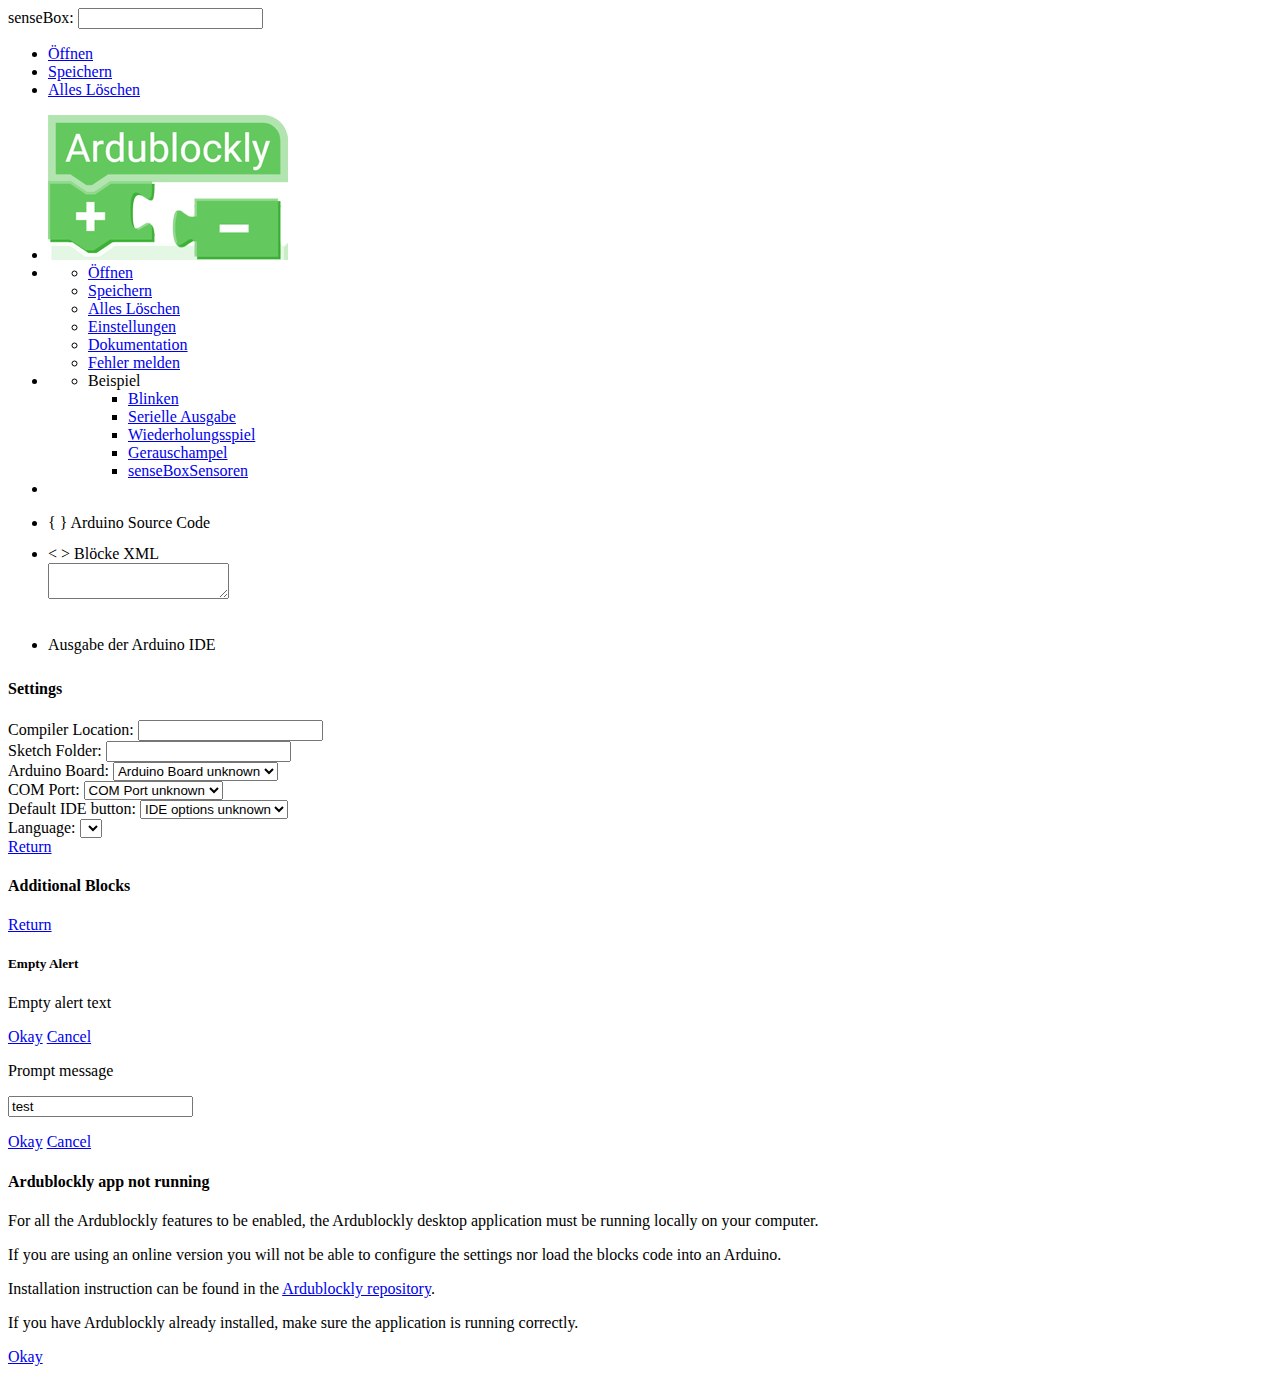
==== ardublockly/index.html @ befe74bf "added examples for senseBox and bugfix" ====
<!DOCTYPE HTML>
<html>
<head>
  <meta http-equiv="Content-Type" content="text/html; charset=UTF-8">
  <meta name="viewport" content="width=device-width, initial-scale=1">
  <meta name="theme-color" content="#00878F">
  <link rel="icon" href="img/favicon.ico">
  <title class="translatable_title">Ardublockly</title>

  <!-- Materialize, Prettify, and Ardublockly CSS -->
  <link rel="stylesheet" href="materialize/materialize.css" media="screen,projection">
  <link rel="stylesheet" href="prettify/arduino.css">
  <link rel="stylesheet" href="ardublockly.css" media="screen,projection">

  <!-- Ardublockly - These three files contain the compress version -->
  <!--script src="../blockly/blockly_compressed.js"></script>
  <script src="../blockly/blocks_compressed.js"></script>
  <script src="../blockly/arduino_compressed.js"></script-->
  <!-- To use the uncompressed version comment out the above and comment in the ones below -->
  <script src="../blockly/blockly_uncompressed.js"></script>
  <script src="../blockly/blocks/arduino/sensebox.js"></script>
  <script src="../blockly/blocks/logic.js"></script>
  <script src="../blockly/blocks/loops.js"></script>
  <script src="../blockly/blocks/math.js"></script>
  <script src="../blockly/blocks/text.js"></script>
  <script src="../blockly/blocks/lists.js"></script>
  <script src="../blockly/blocks/colour.js"></script>
  <script src="../blockly/blocks/variables.js"></script>
  <script src="../blockly/blocks/procedures.js"></script>
  <script src="../blockly/blocks/arduino/io.js"></script>
  <script src="../blockly/blocks/arduino/map.js"></script>
  <script src="../blockly/blocks/arduino/procedures.js"></script>
  <script src="../blockly/blocks/arduino/serial.js"></script>
  <script src="../blockly/blocks/arduino/servo.js"></script>
  <script src="../blockly/blocks/arduino/spi.js"></script>
  <script src="../blockly/blocks/arduino/stepper.js"></script>
  <script src="../blockly/blocks/arduino/time.js"></script>
  <script src="../blockly/blocks/arduino/tone.js"></script>
  <script src="../blockly/blocks/arduino/variables.js"></script>
  <script src="../blockly/generators/arduino.js"></script>
  <script src="../blockly/generators/arduino/boards.js"></script>
  <script src="../blockly/generators/arduino/io.js"></script>
  <script src="../blockly/generators/arduino/lists.js"></script>
  <script src="../blockly/generators/arduino/logic.js"></script>
  <script src="../blockly/generators/arduino/loops.js"></script>
  <script src="../blockly/generators/arduino/map.js"></script>
  <script src="../blockly/generators/arduino/math.js"></script>
  <script src="../blockly/generators/arduino/procedures.js"></script>
  <script src="../blockly/generators/arduino/serial.js"></script>
  <script src="../blockly/generators/arduino/servo.js"></script>
  <script src="../blockly/generators/arduino/spi.js"></script>
  <script src="../blockly/generators/arduino/stepper.js"></script>
  <script src="../blockly/generators/arduino/text.js"></script>
  <script src="../blockly/generators/arduino/time.js"></script>
  <script src="../blockly/generators/arduino/tone.js"></script>
  <script src="../blockly/generators/arduino/variables.js"></script>
  <script src="../blockly/generators/arduino/sensebox.js"></script>

  <!-- Default language js files, user selection appended to head on load -->

  <script src="../blockly/msg/js/de.js"></script>
  <script src="msg/de.js"></script>
</head>

<body>
  <!-- Horizontal Navigation bar -->
  <nav class="nav-fixed arduino_teal">
    <div class="nav-wrapper container">
      <a class="show-on-large button-collapse" href="#" data-activates="slide-out" id="button-collapse"><i class="mdi-navigation-menu"></i></a>
      <a id="logo-container" class="brand-logo">
        <span class="app_title translatable_title">senseBox:</span>
        <!-- Sketch name editable text field -->
        <span class="sketch_name_wrapper">
          <i class="mdi-image-edit sketch_name_icon"></i>
          <input id="sketch_name" class="sketch_name" type="text">
        </span>
      </a>
      <!-- Horizontal Navbar links only shown on large resolutions -->
      <ul id="nav-mobile" class="right hide-on-med-and-down">
        <li><a href="#" id="button_load"><span class="translatable_open">Öffnen</span><i class="mdi-file-file-upload left"></i></a></li>
        <li><a href="#" id="button_save"><span class="translatable_save">Speichern</span><i class="mdi-file-file-download left"></i></a></li>
        <li><a href="#" id="button_delete"><span class="translatable_deleteAll">Alles Löschen</span><i class="mdi-action-delete left"></i></a></li>
      </ul>
    </div>
  </nav>

  <!-- Sidebar navigation -->
  <ul id="slide-out" class="side-nav">
    <li class="logo"><img src="img/sidenav_header.png" alt="Ardublockly block image"></li>
    <li class="no-padding">
      <ul>
        <li id="menu_load"><a href="#"><span class="translatable_open">Öffnen</span><i class="mdi-file-file-upload left"></i></a></li>
        <li id="menu_save"><a href="#"><span class="translatable_save">Speichern</span><i class="mdi-file-file-download left"></i></a></li>
        <li id="menu_delete"><a href="#"><span class="translatable_deleteAll">Alles Löschen</span><i class="mdi-action-delete left"></i></a></li>
        <li id="menu_settings"><a href="#"><span class="translatable_settings">Einstellungen</span><i class="mdi-action-settings left"></i></a></li>
        <li id="menu_bug"><a href="https://github.com/carlosperate/ardublockly/wiki" target="_blank"><span class="translatable_documentation">Dokumentation</span><i class="mdi-action-help left"></i></a></li>
        <li id="menu_bug"><a href="http://github.com/carlosperate/ardublockly/issues" target="_blank"><span class="translatable_reportBug">Fehler melden</span><i class="mdi-action-bug-report left"></i></a></li>
      </ul>
    <li class="no-padding">
      <ul class="collapsible collapsible-accordion">
        <li>
          <div class="collapsible-header"><span class="translatable_examples">Beispiel</span><i class="mdi-navigation-arrow-drop-down"></i></div>
          <div class="collapsible-body">
            <ul>
              <li id="menu_example_1"><a href="#!">Blinken</a></li>
              <li id="menu_example_2"><a href="#!">Serielle Ausgabe</a></li>
              <li id="menu_example_3"><a href="#!">Wiederholungsspiel</a></li>
              <li id="menu_example_4"><a href="#!">Gerauschampel</a></li>
              <li id="menu_example_5"><a href="#!">senseBoxSensoren</a></li>
            </ul>
          </div>
        </li>
      </ul>
    </li>
    <li class="no-padding side-menu-end">&nbsp;</li>
  </ul>

  <!-- Content -->
  <div class="container">
    <div class="row">
      <div class="col s12 m12 l8" style="position:relative">
        <!-- Toolbox visibility button -->
        <a id="button_toggle_toolbox" class="waves-effect waves-light btn-flat button_toggle_toolbox_off" style="display: none"><i id="button_toggle_toolbox_icon" class="mdi-action-visibility-off"></i></a>
        <!-- Arduino IDE action buttons -->
        <div id="ide_buttons_wrapper">
          <a id="button_ide_left" class="waves-effect waves-light waves-circle btn-floating z-depth-1-half arduino_yellow"><i id="button_ide_left_icon" class="mdi-action-open-in-browser"></i></a>
          <a id="button_ide_middle" class="waves-effect waves-light waves-circle btn-floating z-depth-1-half arduino_teal"><i id="button_ide_middle_icon" class="mdi-navigation-check"></i></a>
          <a id="button_ide_large" class="waves-effect waves-light waves-circle btn-floating z-depth-1-half arduino_orange"><i id="button_ide_large_icon" class="mdi-av-play-arrow"></i></a>
          <div id="button_ide_large_spinner" class="preloader-wrapper active ide_loader" style="display:none">
            <div class="spinner-layer spinner-orange">
              <div class="circle-clipper left">
                <div class="circle"></div>
              </div><div class="gap-patch">
                <div class="circle"></div>
              </div><div class="circle-clipper right">
                <div class="circle"></div>
              </div>
            </div>
            <div class="spinner-layer spinner-dark-teal">
              <div class="circle-clipper left">
                <div class="circle"></div>
              </div><div class="gap-patch">
                <div class="circle"></div>
              </div><div class="circle-clipper right">
                <div class="circle"></div>
              </div>
            </div>
            <div class="spinner-layer spinner-yellow">
              <div class="circle-clipper left">
                <div class="circle"></div>
              </div><div class="gap-patch">
                <div class="circle"></div>
              </div><div class="circle-clipper right">
                <div class="circle"></div>
              </div>
            </div>
            <div class="spinner-layer spinner-light-teal">
              <div class="circle-clipper left">
                <div class="circle"></div>
              </div><div class="gap-patch">
                <div class="circle"></div>
              </div><div class="circle-clipper right">
                <div class="circle"></div>
              </div>
            </div>
          </div>
        </div>
        <!-- Blockly Panel -->
        <div class="card-panel white" style="padding: 0">
          <div id="blocks_panel" class="content blocks_panel_large">
            <div id="content_blocks" class="content z-depth-1"></div>
          </div>
        </div>
      </div>
      <div class="col s12 m12 l4">
        <ul class="collapsible z-depth-1" data-collapsible="accordion">
          <li>
            <div class="collapsible-header active">
              <span class="collapsible_logo">{ }</span>
              <span class="translatable_arduinoSourceCode">Arduino Source Code</span>
            </div>
            <div class="collapsible-body">
              <pre id="content_arduino" class="content content_height_transition content_arduino_large"></pre>
            </div>
          </li>
          <li>
            <div class="collapsible-header" id="xml_collapsible_header">
              <span class="collapsible_logo">&#60; &#62;</span>
              <span class="translatable_blocksXml">Blöcke XML</span>
            </div>
            <div class="collapsible-body" style="position:relative" id="xml_collapsible_body">
              <a class="btn-floating btn-large waves-effect waves-light arduino_teal z-depth-1-half" id="button_load_xml"><i class="mdi-action-extension"></i></a>
              <textarea id="content_xml" class="content content_height_transition content_xml_large" wrap="soft"></textarea>
            </div>
          </li>
        </ul>
      </div>
    </div>
  </div>

  <!-- IDE Output content -->
  <div class="ide_output_wrapper">
    <ul class="collapsible ide_output_collapsible" data-collapsible="expandable">
      <li>
        <div id="ide_output_collapsible_header" class="collapsible-header ide_output_header_normal">
          <i class="mdi-action-swap-vert Medium" style="font-size: 2.2rem;"></i>
          <span class="translatable_arduinoOpMainTitle">Ausgabe der Arduino IDE</span>
        </div>
        <div class="collapsible-body">
          <div id="content_ide_output" class="content"></div>
        </div>
      </li>
    </ul>
  </div>
  <div id="ide_output_spacer"></div>

  <!-- Settings: Displayed as a Materialize Modal -->
  <div id="settings_dialog" class="modal modal-fixed-footer">
    <div class="modal-content">
      <h4><span class="translatable_settings">Settings</span></h4>
      <div class="modal_section">
        <label><span class="translatable_compilerLocation">Compiler Location</span>:</label>
        <input type="text" id="settings_compiler_location">
      </div>
      <div class="modal_section">
        <label><span class="translatable_sketchFolder">Sketch Folder</span>:</label>
        <input type="text" id="settings_sketch_location">
      </div>
      <div class="modal_section">
        <label><span class="translatable_arduinoBoard">Arduino Board</span>:</label>
        <select name="settings_board" id="board">
          <option value="uno" class="translatable_arduinoBoardDefault">Arduino Board unknown</option>
        </select>
      </div>
      <div class="modal_section">
        <label><span class="translatable_comPort">COM Port<span>:</label>
        <select name="settings_serial" id="serial_port">
          <option value="COMX" class="translatable_comPortDefault">COM Port unknown</option>
        </select>
      </div>
      <div class="modal_section">
        <label><span class="translatable_defaultIdeButton">Default IDE button</span>:</label>
        <select name="settings_ide" id="ide_settings">
          <option value="verify" class="translatable_defaultIdeButtonDefault">IDE options unknown</option>
        </select>
      </div>
      <div class="modal_section">
        <label><span class="translatable_language">Language</span>:</label>
        <select name="settings_language" id="language"></select>
      </div>
    </div>
    <div class="modal-footer">
      <a href="#" class="waves-effect btn-flat modal-close"><span class="translatable_return">Return</span></a>
    </div>
  </div>

  <!-- Select Additional Blocks menu -->
  <div id="blocks_menu" class="modal modal-fixed-footer">
    <div class="modal-content">
      <div>
        <h4><span class="translatable_addBlocksTitle">Additional Blocks</span></h4>
      </div>
      <div id="blocks_menu_body"></div>
    </div>
    <div class="modal-footer">
      <a href="#" class="waves-effect btn-flat modal-close"><span class="translatable_return">Return</span></a>
    </div>
  </div>

  <!-- General Alert: Content is loaded using JavaScript to display alerts -->
  <div id="gen_alert" class="modal modal_small modal-fixed-footer">
    <div class="modal-content">
      <h5 id="gen_alert_title">Empty Alert</h4>
      <p><span id="gen_alert_body">Empty alert text</span></p>
    </div>
    <div class="modal-footer">
      <a id="gen_alert_ok_link" href="#" class="waves-effect btn-flat modal-close"><span class="translatable_okay">Okay</span></a>
      <a id="gen_alert_cancel_link" href="#" class="waves-effect btn-flat modal-close"><span class="translatable_cancel">Cancel</span></a>
    </div>
  </div>

  <!-- Prompt: Content is loaded using JavaScript to display input prompt -->
  <div id="gen_prompt" class="modal modal_small modal-fixed-footer">
    <div class="modal-content">
      <p><span id="gen_prompt_message">Prompt message</span></p>
      <p><input id="gen_prompt_input" value="test" /></p>
    </div>
    <div class="modal-footer">
      <a id="gen_prompt_ok_link" href="#" class="waves-effect btn-flat modal-close"><span class="translatable_okay">Okay</span></a>
      <a id="gen_prompt_cancel_link" href="#" class="waves-effect btn-flat modal-close"><span class="translatable_cancel">Cancel</span></a>
    </div>
  </div>

  <!-- Local Modal to be shown if Ardublockly Server is not running. -->
  <div id="not_running_dialog" class="modal">
    <div class="modal-content">
      <div>
        <h4 id="gen_alert_title"><span class="translatable_noServerTitle">Ardublockly app not running</span></h4>
      </div>
      <div class="translatable_noServerBody">
        <p>For all the Ardublockly features to be enabled, the Ardublockly desktop application must be running locally on your computer.</p>
        <p>If you are using an online version you will not be able to configure the settings nor load the blocks code into an Arduino.</p>
        <p>Installation instruction can be found in the <a href="https://github.com/carlosperate/ardublockly">Ardublockly repository</a>.</p>
        <p>If you have Ardublockly already installed, make sure the application is running correctly.</p>
      </div>
    </div>
    <div class="modal-footer">
      <a id="gen_alert_ok_link" href="#" class="waves-effect btn-flat modal-close"><span class="translatable_okay">Okay</span></a>
    </div>
  </div>

  <!-- Desktop version of Ardublockly JS, needs to be loaded first. -->
  <script src="ardublockly_desktop.js"></script>
  <!-- jQuery and Materialize JS -->
  <script src="js_libs/jquery-2.1.3.min.js"></script>
  <script src="materialize/materialize.js"></script>
  <!-- FileSaver JS -->
  <script src="js_libs/FileSaver.min.js"></script>
  <!-- JS Diff -->
  <script src="js_libs/diff.js"></script>
  <!-- Prettify JS -->
  <script src="prettify/prettify.js"></script>
  <!-- Ardublockly app -->
  <script src="ardublocklyserver_ajax.js"></script>
  <script src="ardublockly_lang.js"></script>
  <script src="ardublockly_design.js"></script>
  <script src="ardublockly_toolbox.js"></script>
  <script src="ardublockly_blockly.js"></script>
  <script src="ardublockly.js"></script>
  <script>
    window.addEventListener('load', function load(event) {
      window.removeEventListener('load', load, false);
      Ardublockly.init();
    });
  </script>
</body>
</html>
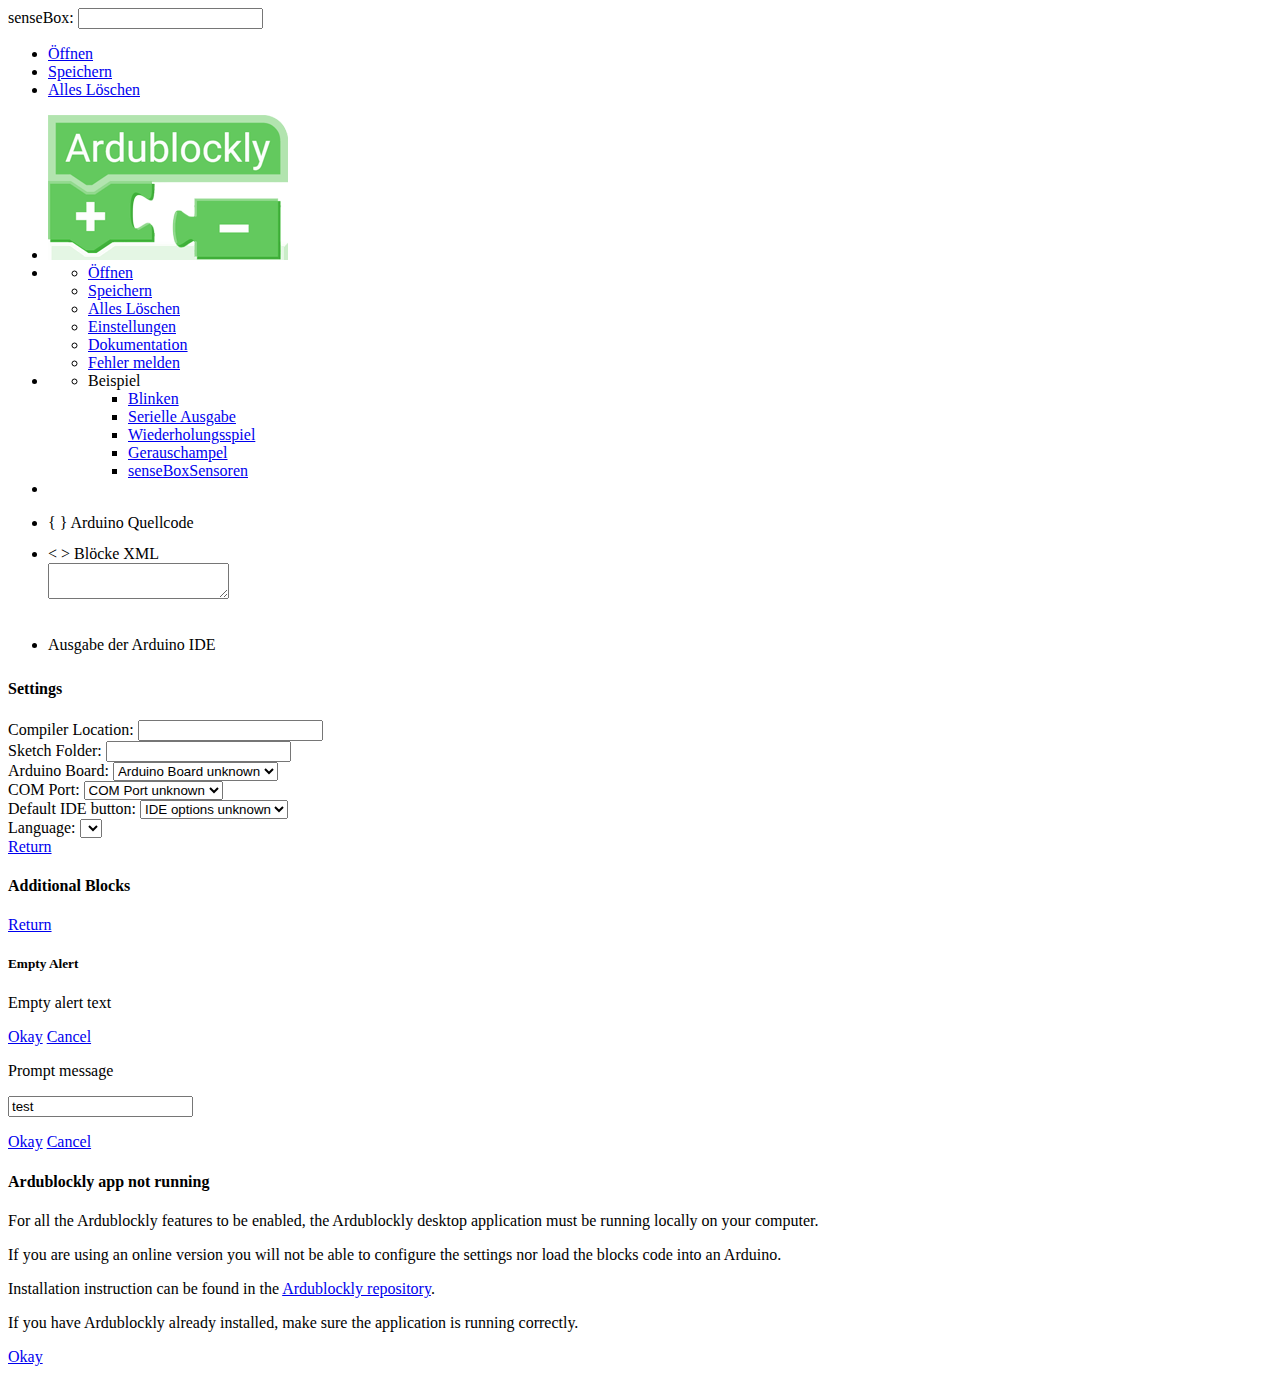
==== commit 8122648a: "add compile button" ====
--- a/ardublockly/index.html
+++ b/ardublockly/index.html
@@ -13,11 +13,11 @@
   <link rel="stylesheet" href="ardublockly.css" media="screen,projection">
 
   <!-- Ardublockly - These three files contain the compress version -->
-  <!--script src="../blockly/blockly_compressed.js"></script>
+  <script src="../blockly/blockly_compressed.js"></script>
   <script src="../blockly/blocks_compressed.js"></script>
-  <script src="../blockly/arduino_compressed.js"></script-->
+  <script src="../blockly/arduino_compressed.js"></script>
   <!-- To use the uncompressed version comment out the above and comment in the ones below -->
-  <script src="../blockly/blockly_uncompressed.js"></script>
+  <!--script src="../blockly/blockly_uncompressed.js"></script>
   <script src="../blockly/blocks/arduino/sensebox.js"></script>
   <script src="../blockly/blocks/logic.js"></script>
   <script src="../blockly/blocks/loops.js"></script>
@@ -54,7 +54,7 @@
   <script src="../blockly/generators/arduino/time.js"></script>
   <script src="../blockly/generators/arduino/tone.js"></script>
   <script src="../blockly/generators/arduino/variables.js"></script>
-  <script src="../blockly/generators/arduino/sensebox.js"></script>
+  <script src="../blockly/generators/arduino/sensebox.js"></script -->
 
   <!-- Default language js files, user selection appended to head on load -->
 
@@ -93,8 +93,8 @@
         <li id="menu_save"><a href="#"><span class="translatable_save">Speichern</span><i class="mdi-file-file-download left"></i></a></li>
         <li id="menu_delete"><a href="#"><span class="translatable_deleteAll">Alles Löschen</span><i class="mdi-action-delete left"></i></a></li>
         <li id="menu_settings"><a href="#"><span class="translatable_settings">Einstellungen</span><i class="mdi-action-settings left"></i></a></li>
-        <li id="menu_bug"><a href="https://github.com/carlosperate/ardublockly/wiki" target="_blank"><span class="translatable_documentation">Dokumentation</span><i class="mdi-action-help left"></i></a></li>
-        <li id="menu_bug"><a href="http://github.com/carlosperate/ardublockly/issues" target="_blank"><span class="translatable_reportBug">Fehler melden</span><i class="mdi-action-bug-report left"></i></a></li>
+        <li id="menu_bug"><a href="https://sensebox.de/blog/2017-06-27-ardublocklysenseBox" target="_blank"><span class="translatable_documentation">Dokumentation</span><i class="mdi-action-help left"></i></a></li>
+        <li id="menu_bug"><a href="http://github.com/sensebox/ardublockly/issues" target="_blank"><span class="translatable_reportBug">Fehler melden</span><i class="mdi-action-bug-report left"></i></a></li>
       </ul>
     <li class="no-padding">
       <ul class="collapsible collapsible-accordion">
@@ -123,6 +123,7 @@
         <a id="button_toggle_toolbox" class="waves-effect waves-light btn-flat button_toggle_toolbox_off" style="display: none"><i id="button_toggle_toolbox_icon" class="mdi-action-visibility-off"></i></a>
         <!-- Arduino IDE action buttons -->
         <div id="ide_buttons_wrapper">
+            <a id="button_copy_clipboard" class="tooltipped copy-btn waves-effect waves-light waves-circle btn-floating z-depth-1-half arduino_blue" data-clipboard-action="copy" data-clipboard-target="#content_arduino" data-position="left" data-delay="750" data-tooltip="In Zwischenablage kopieren"><i id="button_copy_clipboard_icon" class="mdi-action-assignment"></i></a>
           <a id="button_ide_left" class="waves-effect waves-light waves-circle btn-floating z-depth-1-half arduino_yellow"><i id="button_ide_left_icon" class="mdi-action-open-in-browser"></i></a>
           <a id="button_ide_middle" class="waves-effect waves-light waves-circle btn-floating z-depth-1-half arduino_teal"><i id="button_ide_middle_icon" class="mdi-navigation-check"></i></a>
           <a id="button_ide_large" class="waves-effect waves-light waves-circle btn-floating z-depth-1-half arduino_orange"><i id="button_ide_large_icon" class="mdi-av-play-arrow"></i></a>
@@ -177,7 +178,7 @@
           <li>
             <div class="collapsible-header active">
               <span class="collapsible_logo">{ }</span>
-              <span class="translatable_arduinoSourceCode">Arduino Source Code</span>
+              <span class="translatable_arduinoSourceCode">Arduino Quellcode</span>
             </div>
             <div class="collapsible-body">
               <pre id="content_arduino" class="content content_height_transition content_arduino_large"></pre>
@@ -331,6 +332,14 @@
     window.addEventListener('load', function load(event) {
       window.removeEventListener('load', load, false);
       Ardublockly.init();
+
+      var compile = document.getElementById('button_copy_clipboard');
+      compile.addEventListener('click', function () {
+        console.log('click');
+        ArdublocklyServer.sendRequest('http://localhost:3000/compile', 'POST', 'application/json', {"board": "sensebox", "sketch": "void setup() {\nSerial.begin(9600);\nSerial.println(\"Hello World\");\n}\nvoid loop() {}"}, function (response) {
+          console.log('response', response);
+        });
+      });
     });
   </script>
 </body>
